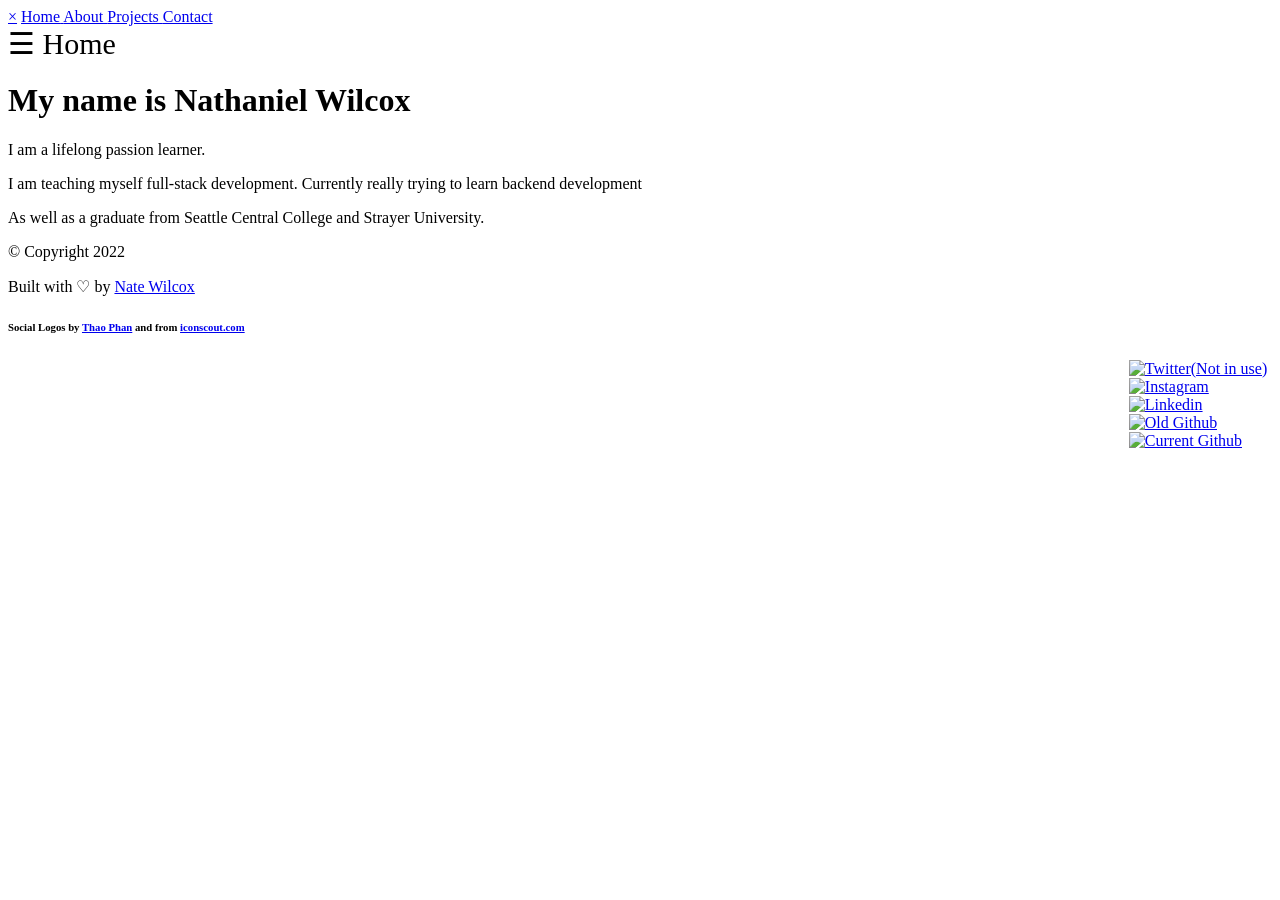
==== index.html @ 51066a00 "Update personal information and links in index.html and project.html" ====
<!DOCTYPE html>
<html>
<head>
	<meta charset="UTF-8" />
	<meta name="viewport" content="width=device-width, initial-scale=1.0" />
	<title>Nathaniel-Wilcox-Portfolio</title>
	<meta http-equiv="X-UA-Compatible" content="ie=edge" />
	<link href="style.css" rel="stylesheet" type="text/css" />
	<link href="./comnponents/navbar.css" rel="stylesheet" type="text/css" />
	<script src="./components/navbar.js"></script>
	<link href="./comnponents/footer.css" rel="stylesheet" type="text/css" />
</head>
<body>
	<!-- Your page's content -->
	<div class="wrapper">
		<aside>
			<div id="mySidenav" class="sidenav">
				<a href="javascript:void(0)" class="closebtn" onclick="closeNav()"
					>&times;</a
				>
				<!-- <img src="./images/home.png" style="height: 30px; width: 30px;"> -->
				<a href="index.html">
					<span class="link_name">Home</span>
				</a>
				<a href="./pages/about.html">
					About
				</a>
				<a href="./pages/project.html">
					Projects
				</a>
				<a href="./pages/contact.html">
					Contact
				</a>
			</div>
			<!-- Add all page content inside this div if you want the side nav to push page content to the right (not used if you only want the sidenav to sit on top of the page -->
			<div id="main">
				<span style="font-size: 30px; cursor: pointer" onclick="openNav()"
					>&#9776; Home</span
				>
			</div>
			<script>
				function openNav() {
					document.getElementById('mySidenav').style.width = '250px';
					document.getElementById('main').style.marginLeft = '250px';
					document.body.style.backgroundColor = 'rgba(0,0,0,0.4)';
				}
				function closeNav() {
					document.getElementById('mySidenav').style.width = '0';
					document.getElementById('main').style.marginLeft = '0';
					document.body.style.backgroundColor = 'rgba(0,0,0,0.4)';
				}
			</script>
		</aside>
	</div>
	<main>
		<div class="hero-image">
			<div class="hero-text">
				<h1>My name is Nathaniel Wilcox</h1>
				<p>I am a lifelong passion learner.</p>
				<p>I am teaching myself full-stack development. Currently really trying to learn backend development</p>
				<p>As well as a graduate from Seattle Central College and Strayer University.</p>
			</div>
		</div>
	</main>
	<div class="socials">
		<style>
			.socials {
				display: flex;
				flex-direction: column;
				position: fixed;
				right: 1%;
				bottom: 50%;
			}

			.socicon {
				width: 2rem;
				height: 2rem;
			}
		</style>
		<a href="https://twitter.com/Nate_Wilcox23" target="_blank"
			><img
				src="../images/twitter.gif"
				alt="Twitter(Not in use)"
				loading="lazy"
				class="socicon"
		/></a>
		<a href="https://www.instagram.com/natewilcoxphoto/" target="_blank"
			><img
				src="../images//instagram.gif"
				alt="Instagram"
				loading="lazy"
				class="socicon"
		/></a>
		<a href="https://www.linkedin.com/in/nathanieljwilcox/" target="_blank"
			><img
				src="../images/linkedin.gif"
				alt="Linkedin"
				loading="lazy"
				class="socicon"
		/></a>
		<a href="https://github.com/Nate-Wilcox" target="_blank"
			><img src="../images/github.gif" alt="Old Github" class="socicon"
		/></a>
		<a href="https://github.com/NathanielWilcox" target="_blank"
			><img src="../images/github.gif" alt="Current Github" class="socicon"
		/></a>
	</div>
	<footer>
		<p class="copy">&copy; Copyright 2022</p>
		<p class="copy">
			Built with &#x2661; by
			<a
				href="https://www.linkedin.com/in/nathaniel-w-822015a7/"
				target="_blank"
				>Nate Wilcox</a
			>
	<h6>Social Logos by <a href="https://iconscout.com/contributors/thaophan210" target="_blank">Thao Phan</a> and from <a href="https://iconscout.com/lotties/social-media" target="_blank">iconscout.com</a></h6>
		</p>
	</footer>
</body>
</html>
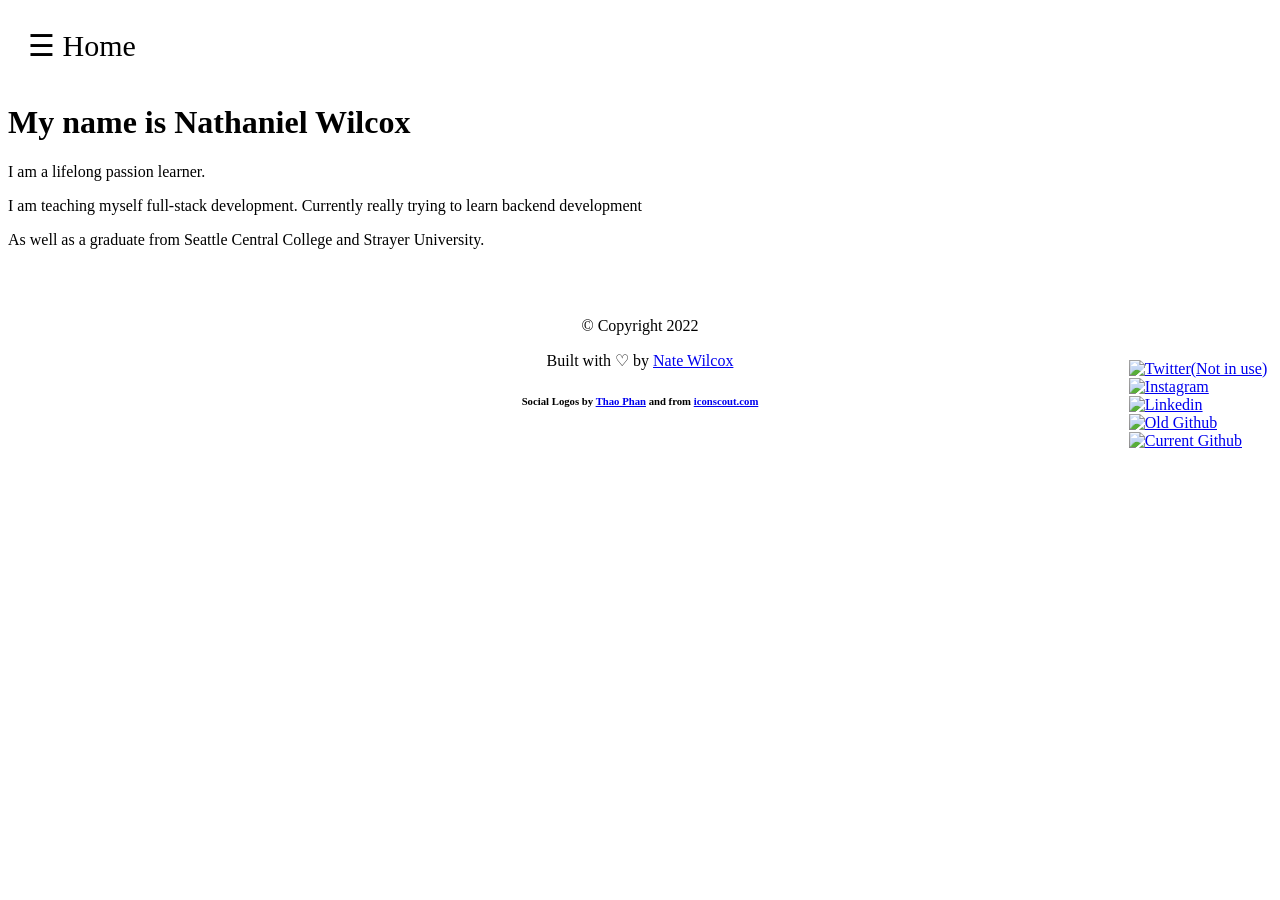
==== commit 587d2159: "fix typos" ====
--- a/index.html
+++ b/index.html
@@ -6,9 +6,9 @@
 	<title>Nathaniel-Wilcox-Portfolio</title>
 	<meta http-equiv="X-UA-Compatible" content="ie=edge" />
 	<link href="style.css" rel="stylesheet" type="text/css" />
-	<link href="./comnponents/navbar.css" rel="stylesheet" type="text/css" />
+	<link href="./components/navbar.css" rel="stylesheet" type="text/css" />
 	<script src="./components/navbar.js"></script>
-	<link href="./comnponents/footer.css" rel="stylesheet" type="text/css" />
+	<link href="./components/footer.css" rel="stylesheet" type="text/css" />
 </head>
 <body>
 	<!-- Your page's content -->
@@ -110,7 +110,7 @@
 		<p class="copy">
 			Built with &#x2661; by
 			<a
-				href="https://www.linkedin.com/in/nathaniel-w-822015a7/"
+				href="https://www.linkedin.com/in/nathanieljwilcox/"
 				target="_blank"
 				>Nate Wilcox</a
 			>
--- a/components/navbar.css
+++ b/components/navbar.css
@@ -0,0 +1,53 @@
+/* The side navigation menu */
+.sidenav {
+	height: 100%; /* 100% Full-height */
+	width: 0; /* 0 width - change this with JavaScript */
+	position: fixed; /* Stay in place */
+	z-index: 1; /* Stay on top */
+	top: 0;
+	left: 0;
+	background-color: #111; /* Black*/
+	overflow-x: hidden; /* Disable horizontal scroll */
+	padding-top: 60px; /* Place content 60px from the top */
+	transition: 0.5s; /* 0.5 second transition effect to slide in the sidenav */
+}
+
+/* The navigation menu links */
+.sidenav a {
+	padding: 50px 8px 8px 50px;
+	text-decoration: none;
+	font-size: 25px;
+	color: #ffbb5a;
+	display: block;
+	transition: 0.3s;
+}
+
+/* When you mouse over the navigation links, change their color */
+.sidenav a:hover {
+	color: #f1f1f1;
+}
+
+/* Position and style the close button (top right corner) */
+.sidenav .closebtn {
+	position: absolute;
+	top: 0;
+	right: 25px;
+	font-size: 36px;
+	margin-left: 50px;
+}
+
+/* Style page content - use this if you want to push the page content to the right when you open the side navigation */
+#main {
+	transition: margin-left 0.5s;
+	padding: 20px;
+}
+
+/* On smaller screens, where height is less than 450px, change the style of the sidenav (less padding and a smaller font size) */
+@media screen and (max-height: 450px) {
+	.sidenav {
+		padding-top: 15px;
+	}
+	.sidenav a {
+		font-size: 18px;
+	}
+}
--- a/components/footer.css
+++ b/components/footer.css
@@ -0,0 +1,6 @@
+footer {
+	background-color: var(--bg-color);
+	padding: 1.25rem;
+	text-align: center;
+	margin: 2rem 0 0;
+}
